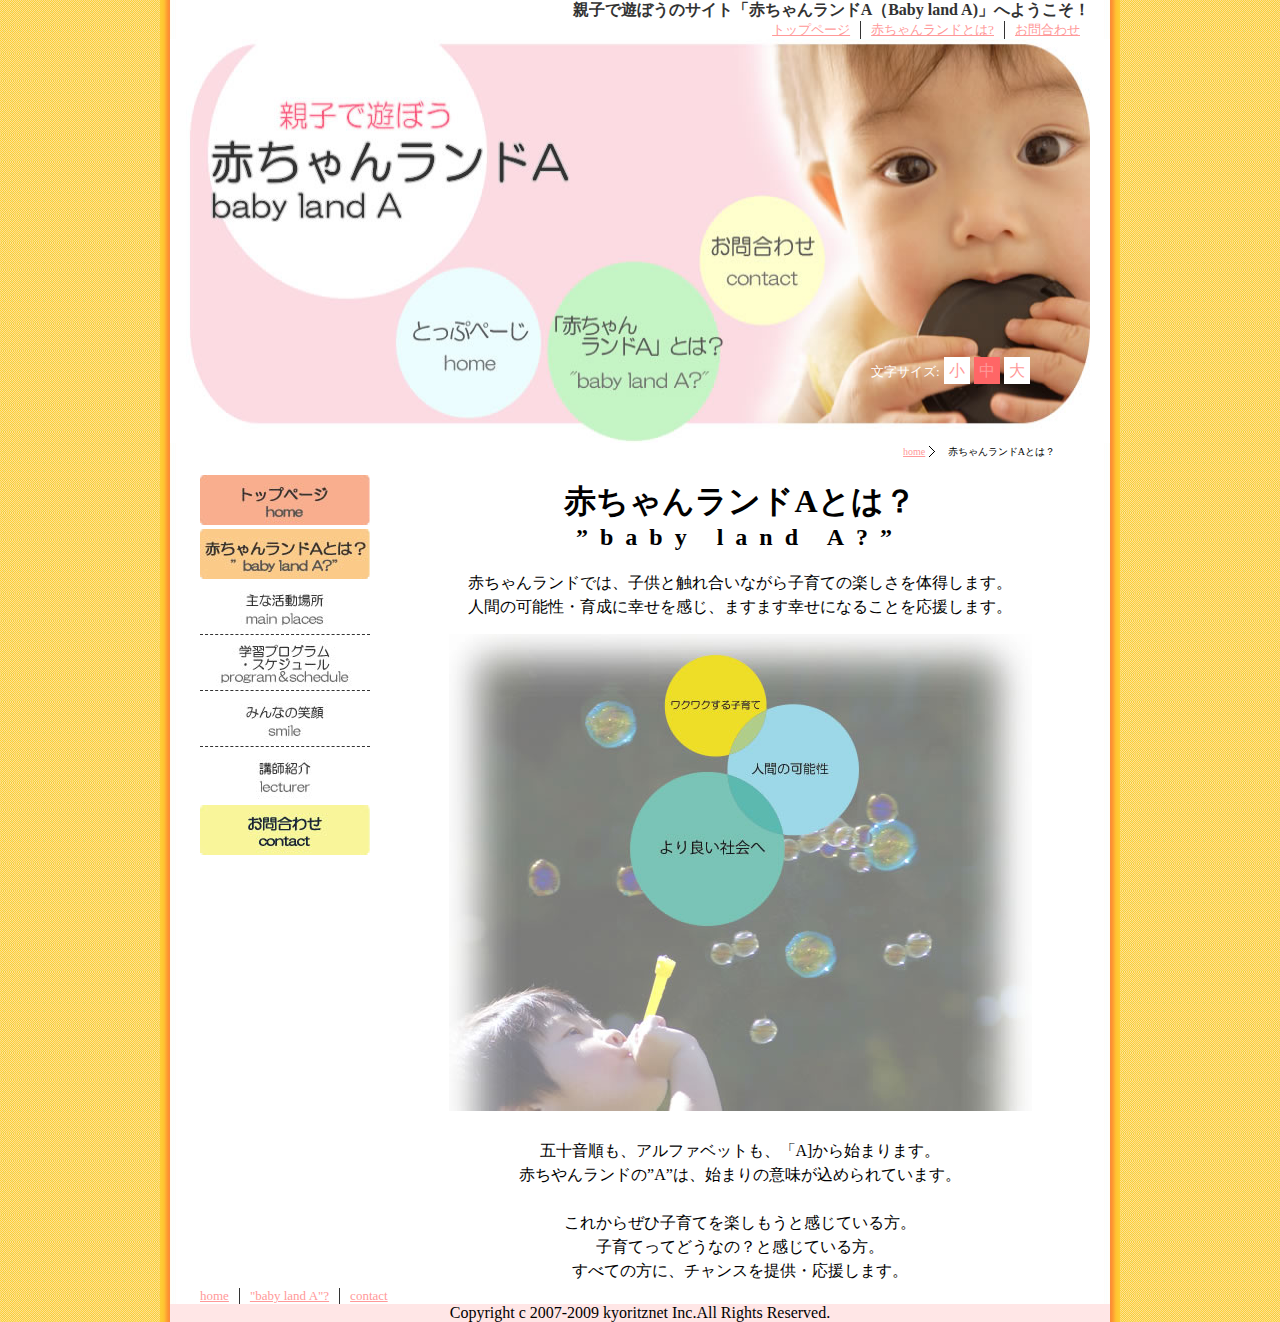
==== baby land a.html @ 1d70cbea "firstcommit" ====
<!DOCTYPE HTML PUBLIC "-//W3C//DTD HTML 4.01 Transitional//EN"
"http://www.w3.org/TR/html4/loose.dtd">
<html>
<head>
<meta http-equiv="Content-Type" content="text/html; charset=shift_jis">
<title>�E�ƌP���ۑ�</title>
<script type="text/javascript" src="js/jquery.js"></script>
<script type="text/javascript" src="js/jquery.cookie.js"></script>
<script type="text/javascript" src="js/jquery.textresizer.js"></script>
<script type="text/javascript" src="js/jquery.carouFredSel-5.2.3-packed.js"></script>

<script src="Scripts/AC_RunActiveContent.js" type="text/javascript"></script>

<link href="style.css" rel="stylesheet" type="text/css">
<script type="text/javascript">
<!--
function MM_preloadImages() { //v3.0
  var d=document; if(d.images){ if(!d.MM_p) d.MM_p=new Array();
    var i,j=d.MM_p.length,a=MM_preloadImages.arguments; for(i=0; i<a.length; i++)
    if (a[i].indexOf("#")!=0){ d.MM_p[j]=new Image; d.MM_p[j++].src=a[i];}}
}

function MM_swapImgRestore() { //v3.0
  var i,x,a=document.MM_sr; for(i=0;a&&i<a.length&&(x=a[i])&&x.oSrc;i++) x.src=x.oSrc;
}

function MM_findObj(n, d) { //v4.01
  var p,i,x;  if(!d) d=document; if((p=n.indexOf("?"))>0&&parent.frames.length) {
    d=parent.frames[n.substring(p+1)].document; n=n.substring(0,p);}
  if(!(x=d[n])&&d.all) x=d.all[n]; for (i=0;!x&&i<d.forms.length;i++) x=d.forms[i][n];
  for(i=0;!x&&d.layers&&i<d.layers.length;i++) x=MM_findObj(n,d.layers[i].document);
  if(!x && d.getElementById) x=d.getElementById(n); return x;
}

function MM_swapImage() { //v3.0
  var i,j=0,x,a=MM_swapImage.arguments; document.MM_sr=new Array; for(i=0;i<(a.length-2);i+=3)
   if ((x=MM_findObj(a[i]))!=null){document.MM_sr[j++]=x; if(!x.oSrc) x.oSrc=x.src; x.src=a[i+2];}
}
//-->



$(function(){
	$("#textresizer a").textresizer({
		target: "#main-txt",			// �����T�C�Y��ύX�������v�f
		sizes:  [ "80%", "100%", "120%" ],	// ���E���E��̕����T�C�Y
		selectedIndex: 1			// ��Ԏn�߂̕����̑傫���i0�`�j
	});
});

$(function(){
	$("#tegami").carouFredSel({
		circular: true,				// ���邮���
		direction : "left",			// �X�N���[���̕���
		scroll: {
			duration: 2000			// �X�N���[���X�s�[�h
		},
		auto: {
			play: true,			// �����ŃX�N���[��
			pauseDuration: 10000,		// �X�N���[���̒�~����
			pauseOnHover: false		// �}�E�X�I�[�o�[�ŃX�N���[����~
		},
		items: 2,
		prev : {	
			button	: "#button .prev"	// �u�O�ցv�{�^���̗v�f
		},
		next : { 
			button	: "#button .next"	// �u���ցv�{�^���̗v�f
		}
	});
});

</script>
<style type="text/css">
<!--
a:link {
	color: #FF9999;
}
a:visited {
	color: #FF9999;
}
a:hover {
	color: #FF6633;
}
a:active {
	color: #FFCC66;
}
#all #main-txt #box {
	height: 500px;
	width: 620px;
	border-top-style: none;
	border-right-style: none;
	border-bottom-style: none;
	border-left-style: none;
	padding-left: 10px;
	float: left;
}
#button {
	clear: both;
	text-align: right;
	margin-right: 50px;
}
#button p {
	text-align: right;
}
#all #main-txt .v img {
	margin-top: 10px;
}
#button .prev, #button.next {
	font-size: 90%;
}
#text {
	margin-left: 40px;
}
body {
	background-image: url(img/bg-2.jpg);
	background-repeat: repeat;
}
#menu #subnav {
	float: none;
}
#all #menu {
	float: left;
}
#kansou {
	float: left;
	margin-top: 30px;
	margin-left: 10px;
}
.tegami {
	background-image: url(img/tegami.gif);
	width: 245px;
	height: 300px;
	background-repeat: no-repeat;
	padding-top: 55px;
	padding-right: 25px;
	padding-bottom: 50px;
	padding-left: 30px;
	word-spacing: 10em;
	line-height: 130%;
	float: left;
}
#hitokoto {
	clear: both;
}
-->
</style>
</head>

<body onLoad="MM_preloadImages('img/sub1-on.jpg','img/sub2-on.jpg','img/sub3-on.jpg','img/sub4-on.jpg','img/sub7-on.jpg','img/sub6-on.jpg','img/sub5-on.jpg')">

<div id="all">
<p id="top">�e�q�ŗV�ڂ��̃T�C�g�u�Ԃ���񃉃��hA�iBaby land A)�v�ւ悤�����I</p>
<ul id="top-nav">
<li class="right"><a href="#">���⍇�킹</a></li>
<li><a href="#">�Ԃ���񃉃��h�Ƃ�?</a></li>
<li><a href="index.html">�g�b�v�y�[�W </a></li>
</ul>
<div id="header">
<p><img src="img/header.jpg" width="940" height="404" border="0" usemap="#Map">
<map name="Map">
<area shape="circle" coords="299,304,73" href="index.html">
<area shape="circle" coords="263,287,0" href="#">
<area shape="circle" coords="466,312,88" href="#">
<area shape="circle" coords="592,221,65" href="contact.html">
<area shape="poly" coords="36,169" href="#">
<area shape="poly" coords="36,171" href="#">
<area shape="poly" coords="38,171" href="#">
<area shape="poly" coords="40,174,39,101,108,97,111,62,285,64,282,95,398,99,400,142,240,148,235,179,41,179,40,174" href="index.html">
</map>
</p>
<div id="textresizer">
<p>�����T�C�Y:</p>

<ul>
<li><a href="javascript:;">��</a></li>
<li><a href="javascript:;">��</a></li>
<li><a href="javascript:;">��</a></li>
</ul>
</div>
</div>
<ol id="topic">
<li><a href="#">home</a></li>
�Ԃ���񃉃��hA�Ƃ́H
<li></li>
<li></li>
</ol>
<div id="menu">
<ul id="subnav">
<li><a href="index.html"><img src="img/sub1.jpg" alt="�g�b�v�y�[�W" name="a" width="170" height="50" border="0" id="a" onMouseOver="MM_swapImage('a','','img/sub1-on.jpg',1)" onMouseOut="MM_swapImgRestore()"></a></li>
<li><a href="#"><img src="img/sub2.jpg" alt="�Ԃ���񃉃��hA�Ƃ́H" name="b" width="170" height="50" border="0" id="b" onMouseOver="MM_swapImage('b','','img/sub2-on.jpg',1)" onMouseOut="MM_swapImgRestore()"></a></li>
<li><a href="main-places.html"><img src="img/sub3.jpg" alt="��Ȋ����ꏊ" name="c" width="170" height="51" border="0" class="border" id="c" onMouseOver="MM_swapImage('c','','img/sub3-on.jpg',1)" onMouseOut="MM_swapImgRestore()"></a></li>
<li><a href="program-schedule.html"><img src="img/sub4.jpg" alt="�w�K�v���O�����E�X�P�W���[��" name="d" width="170" height="51" border="0" class="border" id="d" onMouseOver="MM_swapImage('d','','img/sub4-on.jpg',1)" onMouseOut="MM_swapImgRestore()"></a></li>
<li><a href="smlie.html"><img src="img/sub5.jpg" alt="�݂�Ȃ̏Ί�" name="e" width="170" height="51" border="0" class="border" id="e" onMouseOver="MM_swapImage('e','','img/sub5-on.jpg',1)" onMouseOut="MM_swapImgRestore()"></a></li>
<li><a href="le.html"><img src="img/sub6.jpg" alt="�u�t�Љ�" name="f" width="170" height="50" border="0" id="f" onMouseOver="MM_swapImage('f','','img/sub6-on.jpg',1)" onMouseOut="MM_swapImgRestore()"></a></li>
<li><a href="contact.html"><img src="img/sub7.jpg" alt="���⍇�킹" name="g" width="170" height="50" border="0" id="g" onMouseOver="MM_swapImage('g','','img/sub7-on.jpg',1)" onMouseOut="MM_swapImgRestore()"></a></li>
</ul>
<p id="kansou">&nbsp;</p>
<p id="kansou">&nbsp;</p>
</div>
<div id="main-txt">
<h1>�Ԃ���񃉃��hA�Ƃ́H</h1>
<h2>�hbaby land A?�h</h2>
<p class="v">�Ԃ���񃉃��h�ł́A�q���ƐG�ꍇ���Ȃ���q��Ă̊y������̓����܂��B<br>
�l�Ԃ̉\���E�琬�ɍK���������A�܂��܂��K���ɂȂ邱�Ƃ��������܂��B</p>
<p class="v"><img src="img/baby-landa.jpg" alt="���N���N����q��āE�l�Ԃ̉\���E���ǂ��Љ��" width="583" height="477"></p>
<p id="text">&nbsp;</p>
<p class="v">�܏\�������A�A���t�@�x�b�g���A�uA]����n�܂�܂��B<br>
�Ԃ���񃉃��h�́hA�h�́A�n�܂�̈Ӗ������߂��Ă��܂��B<br>
<br>
���ꂩ�為�Ўq��Ă��y�������Ɗ����Ă�����B<br>
�q��Ă��Ăǂ��Ȃ́H�Ɗ����Ă�����B<br>
���ׂĂ̕��ɁA�`�����X��񋟁E�������܂��B</p>
</div>

<p>&nbsp;</p>
<p>&nbsp;</p>


<ul id="ander-nav">
<li><a href="index.html">home</a></li>
<li><a href="#">&quot;baby land A&quot;?</a></li>
<li class="right"><a href="#">contact</a></li>
</ul>
<p id="footer">Copyright c 2007-2009 kyoritznet Inc.All Rights Reserved.</p>

</div>
</body>

</html>
---- style.css ----
@charset "shift_jis";
p {
	margin-top: 0px;
	margin-bottom: 0px;
}
#box {
	width: 573px;
	margin-left: 30px;
	border-right-width: 7px;
	border-left-width: 7px;
	border-right-style: solid;
	border-left-style: solid;
	border-right-color: #D1F29B;
	border-left-color: #D1F29B;
	margin-right: 3px;
	padding: 10px;
}
#ander-nav {
	list-style-type: none;
	padding-left: 0px;
	font-size: small;
	clear: both;
	margin-left: 30px;
	margin-top: 60px;
}
#footer {
	text-align: center;
	clear: both;
	background-color: #FFE6E6;
	margin-top: 20px;
	margin-left: 10px;
	width: 940px;
	margin-bottom: 0px;
}
#ander-nav li {
	float: left;
	padding-right: 10px;
	padding-left: 10px;
	border-right-width: 1px;
	border-right-style: solid;
	border-right-color: #333333;
}
#topic {
	font-size: x-small;
	margin-top: 20px;
	margin-bottom: 0px;
	padding-left: 0px;
	list-style-type: none;
	padding-right: 15px;
	text-align: right;
	clear: both;
	margin-right: 30px;
}
#textresizer a.textresizer-active {
	background-color: #FF6666;
}
#header {
	position: relative;
	width: 940px;
	height: 404px;
	margin-left: 10px;
}
#textresizer {
	position: absolute;
	right: 34px;
	bottom: 38px;
	color: #FFFFFF;
	width: 200px;
	padding: 5px;
}
#textresizer li {
	display: inline;
}
#textresizer a {
	text-decoration: none;
	background-color: #FFFFFF;
	padding: 5px;
}
#textresizer p {
	font-size: small;
	display: inline;
}
#textresizer ul {
	display: inline;
	margin-top: 0px;
	margin-right: 0px;
	margin-bottom: 0px;
	margin-left: 0px;
	padding-top: 0px;
	padding-right: 0px;
	padding-bottom: 0px;
	padding-left: 0px;
	list-style-type: none;
}
#topic li {
	display: inline;
	padding-right: 10px;
	text-align: left;
	padding-left: 0px;
}
#topic  li a {
	background-image: url(img/topic.gif);
	background-repeat: no-repeat;
	background-position: right center;
	padding-right: 10px;
}
#top {
	font-weight: bold;
	color: #333333;
	margin-top: 0px;
	padding-left: 5px;
	text-align: right;
	margin-right: 30px;
}
#top-nav li {
	float: right;
	padding-right: 10px;
	padding-bottom: 0px;
	padding-left: 10px;
	border-right-width: 1px;
	border-right-style: solid;
	border-right-color: #333333;
}
#top-nav {
	list-style-type: none;
	text-align: right;
	font-size: smaller;
	margin-top: 0px;
	margin-bottom: 0px;
	margin-right: 30px;
}
#all {
	width: 960px;
	background-image: url(img/bg.jpg);
	margin-top: 0px;
	margin-bottom: 0px;
	margin-right: auto;
	margin-left: auto;
}
#all .right {
	border-right-style: none;
}
.border {
	border-bottom-width: 1px;
	border-bottom-style: dashed;
	border-bottom-color: #333333;
}
body {
	margin-top: 0px;
	margin-bottom: 0px;
	background-color: #FECB34;
	background-image: url();
	margin-right: auto;
	margin-left: auto;
}
#subnav {
	list-style-type: none;
	float: left;
	margin-left: 40px;
	padding: 0px;
}
#menu {

}

#main-txt {
	width: 640px;
	float: left;
	margin-left: 50px;
	background-color: #FFFFFF;
}
h2 {
	text-align: center;
	letter-spacing: 0.5em;
	margin-top: 0px;
}
h1 {
	margin-bottom: 0px;
	text-align: center;
}
.v {
	text-align: center;
	line-height: 150%;
	margin: 5px;
}
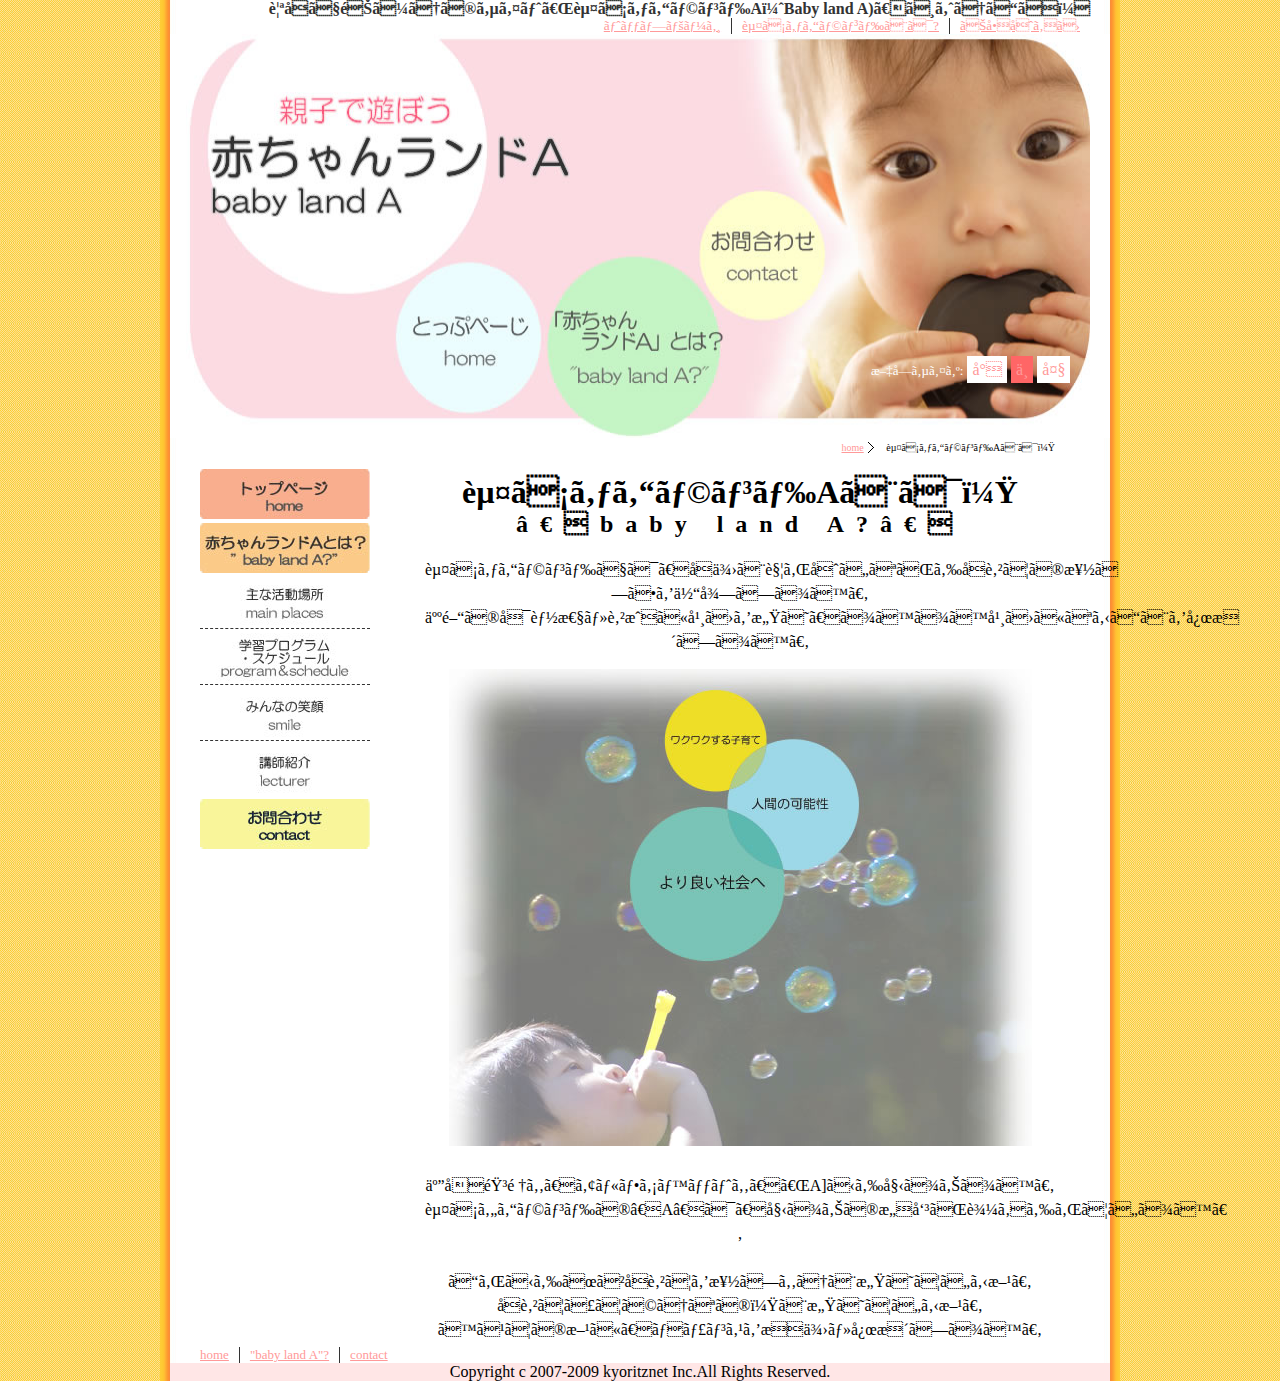
==== commit ea0dcc1e: "koushin" ====
--- a/baby land a.html
+++ b/baby land a.html
@@ -2,8 +2,10 @@
 "http://www.w3.org/TR/html4/loose.dtd">
 <html>
 <head>
-<meta http-equiv="Content-Type" content="text/html; charset=shift_jis">
-<title>�E�ƌP���ۑ�</title>
+
+<meta http-equiv=”Content-Type” content=”text/html; charset=UTF-8″ />
+
+<title>赤ちゃんランドA</title>
 <script type="text/javascript" src="js/jquery.js"></script>
 <script type="text/javascript" src="js/jquery.cookie.js"></script>
 <script type="text/javascript" src="js/jquery.textresizer.js"></script>
@@ -42,30 +44,30 @@
 
 $(function(){
 	$("#textresizer a").textresizer({
-		target: "#main-txt",			// �����T�C�Y��ύX�������v�f
-		sizes:  [ "80%", "100%", "120%" ],	// ���E���E��̕����T�C�Y
-		selectedIndex: 1			// ��Ԏn�߂̕����̑傫���i0�`�j
+		target: "#main-txt",			// 文字サイズを変更したい要素
+		sizes:  [ "80%", "100%", "120%" ],	// 小・中・大の文字サイズ
+		selectedIndex: 1			// 一番始めの文字の大きさ（0～）
 	});
 });
 
 $(function(){
 	$("#tegami").carouFredSel({
-		circular: true,				// ���邮���
-		direction : "left",			// �X�N���[���̕���
+		circular: true,				// ぐるぐる回す
+		direction : "left",			// スクロールの方向
 		scroll: {
-			duration: 2000			// �X�N���[���X�s�[�h
+			duration: 2000			// スクロールスピード
 		},
 		auto: {
-			play: true,			// �����ŃX�N���[��
-			pauseDuration: 10000,		// �X�N���[���̒�~����
-			pauseOnHover: false		// �}�E�X�I�[�o�[�ŃX�N���[����~
+			play: true,			// 自動でスクロール
+			pauseDuration: 10000,		// スクロールの停止時間
+			pauseOnHover: false		// マウスオーバーでスクロール停止
 		},
 		items: 2,
 		prev : {	
-			button	: "#button .prev"	// �u�O�ցv�{�^���̗v�f
+			button	: "#button .prev"	// 「前へ」ボタンの要素
 		},
 		next : { 
-			button	: "#button .next"	// �u���ցv�{�^���̗v�f
+			button	: "#button .next"	// 「次へ」ボタンの要素
 		}
 	});
 });
@@ -150,11 +152,11 @@
 <body onLoad="MM_preloadImages('img/sub1-on.jpg','img/sub2-on.jpg','img/sub3-on.jpg','img/sub4-on.jpg','img/sub7-on.jpg','img/sub6-on.jpg','img/sub5-on.jpg')">
 
 <div id="all">
-<p id="top">�e�q�ŗV�ڂ��̃T�C�g�u�Ԃ���񃉃��hA�iBaby land A)�v�ւ悤�����I</p>
+<p id="top">親子で遊ぼうのサイト「赤ちゃんランドA（Baby land A)」へようこそ！</p>
 <ul id="top-nav">
-<li class="right"><a href="#">���⍇�킹</a></li>
-<li><a href="#">�Ԃ���񃉃��h�Ƃ�?</a></li>
-<li><a href="index.html">�g�b�v�y�[�W </a></li>
+<li class="right"><a href="#">お問合わせ</a></li>
+<li><a href="#">赤ちゃんランドとは?</a></li>
+<li><a href="index.html">トップページ </a></li>
 </ul>
 <div id="header">
 <p><img src="img/header.jpg" width="940" height="404" border="0" usemap="#Map">
@@ -170,47 +172,47 @@
 </map>
 </p>
 <div id="textresizer">
-<p>�����T�C�Y:</p>
+<p>文字サイズ:</p>
 
 <ul>
-<li><a href="javascript:;">��</a></li>
-<li><a href="javascript:;">��</a></li>
-<li><a href="javascript:;">��</a></li>
+<li><a href="javascript:;">小</a></li>
+<li><a href="javascript:;">中</a></li>
+<li><a href="javascript:;">大</a></li>
 </ul>
 </div>
 </div>
 <ol id="topic">
 <li><a href="#">home</a></li>
-�Ԃ���񃉃��hA�Ƃ́H
+赤ちゃんランドAとは？
 <li></li>
 <li></li>
 </ol>
 <div id="menu">
 <ul id="subnav">
-<li><a href="index.html"><img src="img/sub1.jpg" alt="�g�b�v�y�[�W" name="a" width="170" height="50" border="0" id="a" onMouseOver="MM_swapImage('a','','img/sub1-on.jpg',1)" onMouseOut="MM_swapImgRestore()"></a></li>
-<li><a href="#"><img src="img/sub2.jpg" alt="�Ԃ���񃉃��hA�Ƃ́H" name="b" width="170" height="50" border="0" id="b" onMouseOver="MM_swapImage('b','','img/sub2-on.jpg',1)" onMouseOut="MM_swapImgRestore()"></a></li>
-<li><a href="main-places.html"><img src="img/sub3.jpg" alt="��Ȋ����ꏊ" name="c" width="170" height="51" border="0" class="border" id="c" onMouseOver="MM_swapImage('c','','img/sub3-on.jpg',1)" onMouseOut="MM_swapImgRestore()"></a></li>
-<li><a href="program-schedule.html"><img src="img/sub4.jpg" alt="�w�K�v���O�����E�X�P�W���[��" name="d" width="170" height="51" border="0" class="border" id="d" onMouseOver="MM_swapImage('d','','img/sub4-on.jpg',1)" onMouseOut="MM_swapImgRestore()"></a></li>
-<li><a href="smlie.html"><img src="img/sub5.jpg" alt="�݂�Ȃ̏Ί�" name="e" width="170" height="51" border="0" class="border" id="e" onMouseOver="MM_swapImage('e','','img/sub5-on.jpg',1)" onMouseOut="MM_swapImgRestore()"></a></li>
-<li><a href="le.html"><img src="img/sub6.jpg" alt="�u�t�Љ�" name="f" width="170" height="50" border="0" id="f" onMouseOver="MM_swapImage('f','','img/sub6-on.jpg',1)" onMouseOut="MM_swapImgRestore()"></a></li>
-<li><a href="contact.html"><img src="img/sub7.jpg" alt="���⍇�킹" name="g" width="170" height="50" border="0" id="g" onMouseOver="MM_swapImage('g','','img/sub7-on.jpg',1)" onMouseOut="MM_swapImgRestore()"></a></li>
+<li><a href="index.html"><img src="img/sub1.jpg" alt="トップページ" name="a" width="170" height="50" border="0" id="a" onMouseOver="MM_swapImage('a','','img/sub1-on.jpg',1)" onMouseOut="MM_swapImgRestore()"></a></li>
+<li><a href="#"><img src="img/sub2.jpg" alt="赤ちゃんランドAとは？" name="b" width="170" height="50" border="0" id="b" onMouseOver="MM_swapImage('b','','img/sub2-on.jpg',1)" onMouseOut="MM_swapImgRestore()"></a></li>
+<li><a href="main-places.html"><img src="img/sub3.jpg" alt="主な活動場所" name="c" width="170" height="51" border="0" class="border" id="c" onMouseOver="MM_swapImage('c','','img/sub3-on.jpg',1)" onMouseOut="MM_swapImgRestore()"></a></li>
+<li><a href="program-schedule.html"><img src="img/sub4.jpg" alt="学習プログラム・スケジュール" name="d" width="170" height="51" border="0" class="border" id="d" onMouseOver="MM_swapImage('d','','img/sub4-on.jpg',1)" onMouseOut="MM_swapImgRestore()"></a></li>
+<li><a href="smlie.html"><img src="img/sub5.jpg" alt="みんなの笑顔" name="e" width="170" height="51" border="0" class="border" id="e" onMouseOver="MM_swapImage('e','','img/sub5-on.jpg',1)" onMouseOut="MM_swapImgRestore()"></a></li>
+<li><a href="le.html"><img src="img/sub6.jpg" alt="講師紹介" name="f" width="170" height="50" border="0" id="f" onMouseOver="MM_swapImage('f','','img/sub6-on.jpg',1)" onMouseOut="MM_swapImgRestore()"></a></li>
+<li><a href="contact.html"><img src="img/sub7.jpg" alt="お問合わせ" name="g" width="170" height="50" border="0" id="g" onMouseOver="MM_swapImage('g','','img/sub7-on.jpg',1)" onMouseOut="MM_swapImgRestore()"></a></li>
 </ul>
 <p id="kansou">&nbsp;</p>
 <p id="kansou">&nbsp;</p>
 </div>
 <div id="main-txt">
-<h1>�Ԃ���񃉃��hA�Ƃ́H</h1>
-<h2>�hbaby land A?�h</h2>
-<p class="v">�Ԃ���񃉃��h�ł́A�q���ƐG�ꍇ���Ȃ���q��Ă̊y������̓����܂��B<br>
-�l�Ԃ̉\���E�琬�ɍK���������A�܂��܂��K���ɂȂ邱�Ƃ��������܂��B</p>
-<p class="v"><img src="img/baby-landa.jpg" alt="���N���N����q��āE�l�Ԃ̉\���E���ǂ��Љ��" width="583" height="477"></p>
+<h1>赤ちゃんランドAとは？</h1>
+<h2>”baby land A?”</h2>
+<p class="v">赤ちゃんランドでは、子供と触れ合いながら子育ての楽しさを体得します。<br>
+人間の可能性・育成に幸せを感じ、ますます幸せになることを応援します。</p>
+<p class="v"><img src="img/baby-landa.jpg" alt="ワクワクする子育て・人間の可能性・より良い社会へ" width="583" height="477"></p>
 <p id="text">&nbsp;</p>
-<p class="v">�܏\�������A�A���t�@�x�b�g���A�uA]����n�܂�܂��B<br>
-�Ԃ���񃉃��h�́hA�h�́A�n�܂�̈Ӗ������߂��Ă��܂��B<br>
+<p class="v">五十音順も、アルファベットも、「A]から始まります。<br>
+赤ちやんランドの”A”は、始まりの意味が込められています。<br>
 <br>
-���ꂩ�為�Ўq��Ă��y�������Ɗ����Ă�����B<br>
-�q��Ă��Ăǂ��Ȃ́H�Ɗ����Ă�����B<br>
-���ׂĂ̕��ɁA�`�����X��񋟁E�������܂��B</p>
+これからぜひ子育てを楽しもうと感じている方。<br>
+子育てってどうなの？と感じている方。<br>
+すべての方に、チャンスを提供・応援します。</p>
 </div>
 
 <p>&nbsp;</p>
